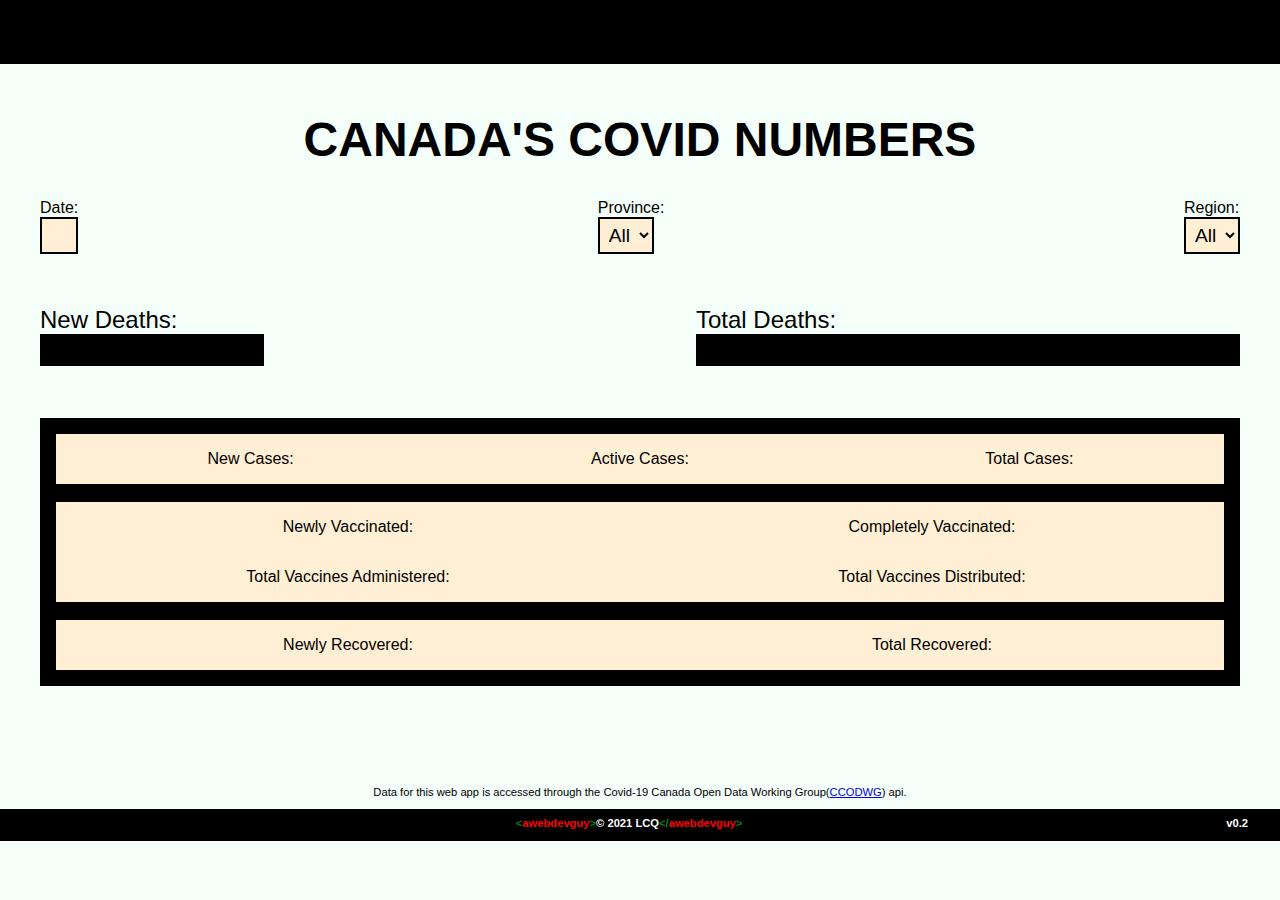
==== index.html @ 9ebaa089 "insert 2 ad1" ====
<!DOCTYPE html>
<html lang="en">
<head>
  <meta charset="UTF-8">
  <meta http-equiv="X-UA-Compatible" content="IE=edge">
  <meta name="viewport" content="width=device-width, initial-scale=1.0">
  <meta name="description" content="Canada daily statistics on covid deaths, total deaths, new covid cases, total covid cases, completely vaccinated, newly vaccinated, total vaccines administered and total vaccines distributed. Statistics on newly recovered and total recoverd.">
  <meta name="keywords" content="canada, covid, deaths, daily, cases, vaccinated, recovered, vaccine, administered, distributed">
  <title>Covid Canada</title>
  <link rel="icon" href="./favicon.ico">
  <link rel="preconnect" href="https://fonts.googleapis.com">
  <link rel="preconnect" href="https://fonts.gstatic.com" crossorigin>
  <link href="https://fonts.googleapis.com/css2?family=Nunito+Sans:wght@200;300;400;600;700&display=swap" rel="stylesheet">
  <link rel="stylesheet" href="styles.css">
  <script async src="https://pagead2.googlesyndication.com/pagead/js/adsbygoogle.js?client=ca-pub-7498695802695842"
     crossorigin="anonymous"></script>
</head>
<body>
  <div id="header">
    <div id="header-date"></div>
    <div id="header-prov"></div>
    <div id="header-region"></div>
  </div>
  <div class="section" id="main-container">
    <h1 id="title">CANADA'S COVID NUMBERS</h1>
    <!-- <br> -->
    <div id="search-container">
      <div class="data-group search-group" id="date-container">
        <label class="search-label" for="date">Date:</label>
        <output class="search-output" id="date"></output>
      </div class="data-group" id="province-container">
      
      <div class="data-group search-group" id="province-container">
        <label class="search-label" for="prov-dropdown">Province:</label>
        <select class="search-output" id="prov-dropdown" name="province" onchange="getProvince(this.value)">
        </select>
      </div>
      
      <div class="data-group search-group" id="region-container">
        <label class="search-label" for="region">Region:</label>
        <select class="search-output" id="region-dropdown" name="region" onchange="getRegion(this.value)">
        </select>
      </div>
    </div>

    <br>
    <br>

    <div id="deaths-container">
      <div class="data-group death-group" id="new-deaths-container">
        <label class="death-label" id="new-death-label" for="new-deaths">New Deaths:</label>
        <div id="new-deaths"></div>
      </div>

      <div class="data-group death-group" id="total-deaths-container">
        <label class="death-label" for="total-deaths">Total Deaths:</label>
        <div id="total-deaths"></div>
      </div>
    </div>

    <br>
    <script async src="https://pagead2.googlesyndication.com/pagead/js/adsbygoogle.js?client=ca-pub-7498695802695842"
     crossorigin="anonymous"></script>
<!-- ad1 -->
<ins class="adsbygoogle"
     style="display:block"
     data-ad-client="ca-pub-7498695802695842"
     data-ad-slot="5404288855"
     data-ad-format="auto"
     data-full-width-responsive="true"></ins>
<script>
     (adsbygoogle = window.adsbygoogle || []).push({});
</script>
    <br>

    <div class="section" id="supp-container">
      <div class="supp-group" id="case-group">
        <div class="data-label-container" id="new-cases-container">
          <label class="case-label supp-label" for="new-case">New Cases: </label>
          <div class="supp-output" id="new-case"></div>
        </div>

        <div class="data-label-container"  id="active-cases-container">
          <label class="case-label supp-label" for="active-case">Active Cases: </label>
          <div class="supp-output" id="active-case"></div>
        </div>

        <div class="data-label-container"  id="total-cases-container">
          <label class="case-label supp-label" for="total-case">Total Cases: </label>
          <div class="supp-output" id="total-case"></div>
        </div>
      </div>

      <br>

      <div class="supp-group"  id="vaccine-group">
        <div class="data-label-container"  id="new-vaccine-container">
          <label class="vaccine-label supp-label" for="new-vaccine">Newly Vaccinated: </label>
          <div class="supp-output" id="new-vaccine"></div>
        </div>

        <div class="data-label-container"  id="completed-vaccine-container">
          <label class="vaccine-label supp-label" for="completed-vaccine">Completely Vaccinated: </label>
          <div class="supp-output" id="completed-vaccine"></div>
        </div>

        <div class="data-label-container"  id="administered-container">
          <label class="vaccine-label supp-label" for="total-administered">Total Vaccines Administered: </label>
          <div class="supp-output" id="total-administered"></div>
        </div>

        <div class="data-label-container"  id="distributed-container">
          <label class="vaccine-label supp-label" for="total-distributed">Total Vaccines Distributed: </label>
          <div class="supp-output" id="total-distributed"></div>
        </div>
      </div>

      <br>

      <div  class="supp-group"  id="recovered-group">
        <div class="data-label-container" id="new-recovered-container">
          <label class="recovered-label supp-label" for="new-recovered">Newly Recovered: </label>
          <div class="supp-output" id="new-recovered"></div>
        </div>

        <div class="data-label-container"  id="total-recovered-container">
          <label class="vaccine-label supp-label" for="total-recovered">Total Recovered: </label>
          <div class="supp-output" id="total-recovered"></div>
        </div>
      </div>
    </div>
    <br>
    <br>
    <!-- <script type='text/javascript' src='https://storage.ko-fi.com/cdn/widget/Widget_2.js'></script><script type='text/javascript'>kofiwidget2.init('Tip for a Ko-fi', 'teal', 'T6T56H127');kofiwidget2.draw();</script>      -->
    <br>
    <br>
  </div>
  <script async src="https://pagead2.googlesyndication.com/pagead/js/adsbygoogle.js?client=ca-pub-7498695802695842"
     crossorigin="anonymous"></script>
<!-- ad1 -->
<ins class="adsbygoogle"
     style="display:block"
     data-ad-client="ca-pub-7498695802695842"
     data-ad-slot="5404288855"
     data-ad-format="auto"
     data-full-width-responsive="true"></ins>
<script>
     (adsbygoogle = window.adsbygoogle || []).push({});
</script>
  <div class="section">
    <div id="acknowledge">
      <!-- <h3>Acknowledgement</h3> -->
      <p>Data for this web app is accessed through the Covid-19 Canada Open Data Working Group(<a href="https://opencovid.ca/">CCODWG</a>)  api.</p>
    </div>
  </div>

  <footer><h6 id="footer"><mark class="green">&lt;</mark><mark class="red">awebdevguy</mark><mark class="green">&gt;</mark><mark class="white">&copy 2021 LCQ</mark><mark class="green">&lt;/</mark><mark class="red">awebdevguy</mark><mark class="green">&gt;</mark><mark id="version" class="white">v0.2</mark></h6></footer>

  <!-- <footer><h6 id="footer"><a id="footer-link" target="_blank" href="https://github.com/awebdevguy"><mark class="green">&lt;</mark><mark class="red">awebdevguy</mark><mark class="green">&gt;</mark><mark class="white">&copy 2021 LCQ</mark><mark class="green">&lt;/</mark><mark class="red">awebdevguy</mark><mark class="green">&gt;</mark></a><mark id="version" class="white">v1.0</mark></h6></footer> -->

  <script src="./main.js"></script>
</body>
</html>
---- styles.css ----
html {
  width: 100vw;
}

body {
  box-sizing: border-box;
  font-family: Nunito, Helvetica, sans-serif;
  background-color: mintcream;
  margin: auto;
  width:auto;
}

#header {
  display: grid;
  grid-template-columns: 1fr 1fr 1fr;
  grid-template-areas:
   'header-date header-prov header-region';
  height: 3rem;
  background-color:black;
  color: white;
  width: auto;
  align-items: center;
  justify-items: center;
  position: sticky;
  top: 0;
  padding: 8px;
}

#header-date {
  grid-area: header-date;
}

#header-prov {
  grid-area: header-prov;
}

#header-region {
  grid-area: header-region;
}

#main-container {
  max-width: 1200px;
  height: auto;
  margin: auto;
  padding: 1rem;
}

#title {
  text-align: center;
  font-weight: 700;
  font-size: 3rem;
}

#date {
  width: auto;
  height: 1.4rem;
  display: flex;
  align-items: center;
}

#prov-dropdown, #region-dropdown {
  font-size: 1.2rem;
  max-width: 98vw;
}

.search-output {
  margin: 0 0 1rem 0;
  padding: 5px;
  display: block;
  border: solid 2px black;
  background-color: papayawhip;
  white-space: nowrap;
}

#search-container, #deaths-container {
  display: flex;
  justify-content: space-between;
}

.death-label {
  font-size: 1.5rem;
}

#new-deaths {
  width: 15vw;
}

#total-deaths {
  width: 40vw;
}

#new-deaths, #total-deaths {
  margin-bottom: 1rem;
  padding: 1rem;
  font-size: 3rem;
  text-align: center;
  color: red;
  background-color: black;
}

#supp-container {
  padding: 1rem;
  grid-template-areas: 
    'case-group'
    'vaccine-group'
    'recovered-group';
  background-color: black;
}

.supp-group {
  background-color:papayawhip
  ;
}

#case-group {
  display: grid;
  grid-template-columns: 1fr 1fr 1fr;
  grid-template-areas:
   'new-cases-container active-cases-container total-cases-container';
  grid-area: case-group;
}

#new-cases-container {
  grid-area: new-cases-container;
}

#active-cases-container {
  grid-area: active-cases-container;
}

#total-cases-container {
  grid-area: total-cases-container;
}

#vaccine-group {
  display: grid;
  grid-template-columns: 1fr 1fr;
  grid-template-areas:
  'new-vaccine-container completed-vaccine-container' 'administered-container distributed-container';
  grid-area: vaccine-group;
}

#new-vaccine-container {
  grid-area: new-vaccine-container;
}

#completed-vaccine-container {
  grid-area: completed-vaccine-container;
}

#administered-container {
  grid-area: administered-container;
}

#distributed-container {
  grid-area: distributed-container;
}

#recovered-group {
  display: grid;
  grid-template-columns: 1fr 1fr;
  grid-template-areas:
  'new-recovered-container total-recovered-container';
  grid-area: recovered-group;
}

#new-recovered-container {
  grid-area: new-recovered-container;
}

#total-recovered-container {
  grid-area: total-recovered-container;
}

.data-label-container {
  display: block;
  text-align: center;
  padding: 1rem;
  grid-area: data-label-container;
}

.supp-output {
  font-size: 1.5rem;
  color: red;
}

#acknowledge p {
  font-size: .7rem;
  text-align: center;
}

footer a {
  text-decoration: none;
}

footer h6{
  font-size: .7rem;
  position: static;
  bottom: 0;
  margin-left: 0;
  left: 0;
  height: 1rem;
  width: auto;
  background-color: black;
  margin-top: 0;
  margin-bottom: 0;
  text-align: center;
  padding: .5rem 2rem;
}

mark.red {
  color:red;
  background: none;
}

mark.white {
  color:#fff;
  background: none;
}

mark.green {
  color: green;
  background: none;
}

#version {
  float: right;
}

@media screen and (max-width: 900px) {

  #new-deaths, #total-deaths {
    width: auto;
  }

  #search-container, #deaths-container {
    display: block;
  }

  .search-output {
    width: 100%;
  }
}

@media screen and (max-width: 600px) {

  #supp-container {
    grid-template-columns: 1fr;
    grid-template-rows: max-content;
  }

  .supp-group, #case-group, #vaccine-group, #recovered-group {
    display: block;
    grid-template-columns: 1fr;
    grid-template-rows: max-content;
    grid-template-areas: 
      'data-label-container'
      'data-label-container';
  }

  .data-label-container {
    max-width: 100%;
  }

  #footer {
    width: auto;
  }

}

@media screen and (max-width: 500px) {

  #main-container {
    padding: 3px;
  }

  #supp-container {
    padding: 4px;
  }

  #header {
    position: sticky;
    height: auto;
    width: auto;
    padding: 5px;
  }

  #footer {
    height: auto;
    font-size: .8rem;
    padding: auto;

  }

  #version {
    display: none;
  }
}
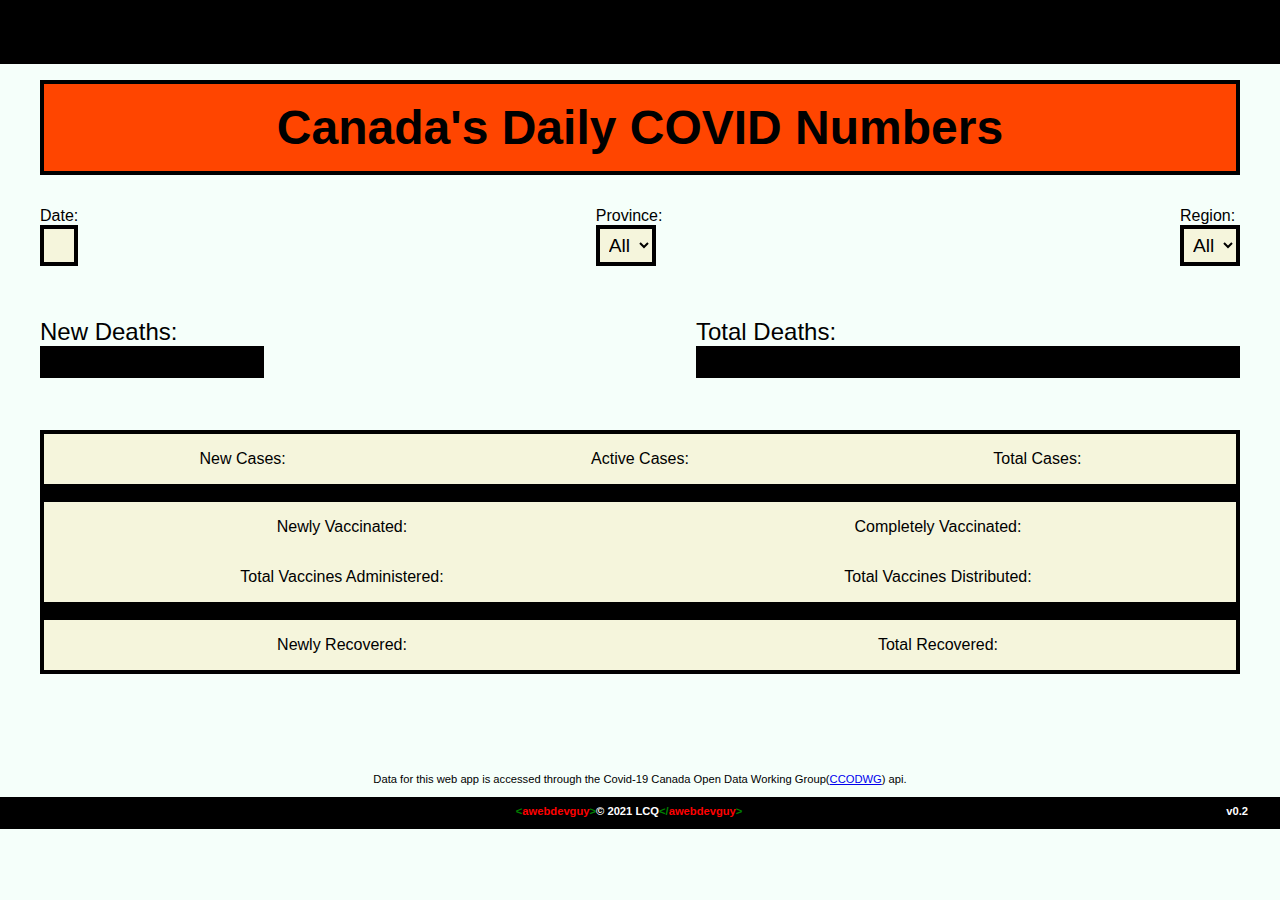
==== commit b5e87cfd: "add variables for border and padding" ====
--- a/index.html
+++ b/index.html
@@ -12,8 +12,6 @@
   <link rel="preconnect" href="https://fonts.gstatic.com" crossorigin>
   <link href="https://fonts.googleapis.com/css2?family=Nunito+Sans:wght@200;300;400;600;700&display=swap" rel="stylesheet">
   <link rel="stylesheet" href="styles.css">
-  <script async src="https://pagead2.googlesyndication.com/pagead/js/adsbygoogle.js?client=ca-pub-7498695802695842"
-     crossorigin="anonymous"></script>
 </head>
 <body>
   <div id="header">
@@ -22,7 +20,7 @@
     <div id="header-region"></div>
   </div>
   <div class="section" id="main-container">
-    <h1 id="title">CANADA'S COVID NUMBERS</h1>
+    <h1 id="title">Canada's Daily COVID Numbers</h1>
     <!-- <br> -->
     <div id="search-container">
       <div class="data-group search-group" id="date-container">
@@ -59,18 +57,6 @@
     </div>
 
     <br>
-    <script async src="https://pagead2.googlesyndication.com/pagead/js/adsbygoogle.js?client=ca-pub-7498695802695842"
-     crossorigin="anonymous"></script>
-<!-- ad1 -->
-<ins class="adsbygoogle"
-     style="display:block"
-     data-ad-client="ca-pub-7498695802695842"
-     data-ad-slot="5404288855"
-     data-ad-format="auto"
-     data-full-width-responsive="true"></ins>
-<script>
-     (adsbygoogle = window.adsbygoogle || []).push({});
-</script>
     <br>
 
     <div class="section" id="supp-container">
@@ -131,22 +117,10 @@
     </div>
     <br>
     <br>
-    <!-- <script type='text/javascript' src='https://storage.ko-fi.com/cdn/widget/Widget_2.js'></script><script type='text/javascript'>kofiwidget2.init('Tip for a Ko-fi', 'teal', 'T6T56H127');kofiwidget2.draw();</script>      -->
     <br>
     <br>
   </div>
-  <script async src="https://pagead2.googlesyndication.com/pagead/js/adsbygoogle.js?client=ca-pub-7498695802695842"
-     crossorigin="anonymous"></script>
-<!-- ad1 -->
-<ins class="adsbygoogle"
-     style="display:block"
-     data-ad-client="ca-pub-7498695802695842"
-     data-ad-slot="5404288855"
-     data-ad-format="auto"
-     data-full-width-responsive="true"></ins>
-<script>
-     (adsbygoogle = window.adsbygoogle || []).push({});
-</script>
+
   <div class="section">
     <div id="acknowledge">
       <!-- <h3>Acknowledgement</h3> -->
@@ -158,6 +132,6 @@
 
   <!-- <footer><h6 id="footer"><a id="footer-link" target="_blank" href="https://github.com/awebdevguy"><mark class="green">&lt;</mark><mark class="red">awebdevguy</mark><mark class="green">&gt;</mark><mark class="white">&copy 2021 LCQ</mark><mark class="green">&lt;/</mark><mark class="red">awebdevguy</mark><mark class="green">&gt;</mark></a><mark id="version" class="white">v1.0</mark></h6></footer> -->
 
-  <script src="./main.js"></script>
+  <script src="./main.js" crossorigin="anonymous"></script>
 </body>
 </html>--- a/styles.css
+++ b/styles.css
@@ -1,3 +1,8 @@
+:root{
+  --border: .25rem solid black;
+  --padding: .25rem;
+}
+
 html {
   width: 100vw;
 }
@@ -49,6 +54,10 @@
   text-align: center;
   font-weight: 700;
   font-size: 3rem;
+  background-color: orangered;
+  padding: 1rem;
+  margin-top: 0;
+  border: var(--border);
 }
 
 #date {
@@ -67,9 +76,13 @@
   margin: 0 0 1rem 0;
   padding: 5px;
   display: block;
-  border: solid 2px black;
-  background-color: papayawhip;
+  border: var(--border);
+  background-color: beige;
   white-space: nowrap;
+}
+
+.search-output:focus:hover {
+  outline: none;
 }
 
 #search-container, #deaths-container {
@@ -99,7 +112,7 @@
 }
 
 #supp-container {
-  padding: 1rem;
+  padding: var(--padding);
   grid-template-areas: 
     'case-group'
     'vaccine-group'
@@ -108,7 +121,7 @@
 }
 
 .supp-group {
-  background-color:papayawhip
+  background-color:beige
   ;
 }
 
@@ -275,14 +288,14 @@
   }
 
   #supp-container {
-    padding: 4px;
+    padding: var(--padding);
   }
 
   #header {
     position: sticky;
     height: auto;
     width: auto;
-    padding: 5px;
+    padding: var(--padding);
   }
 
   #footer {
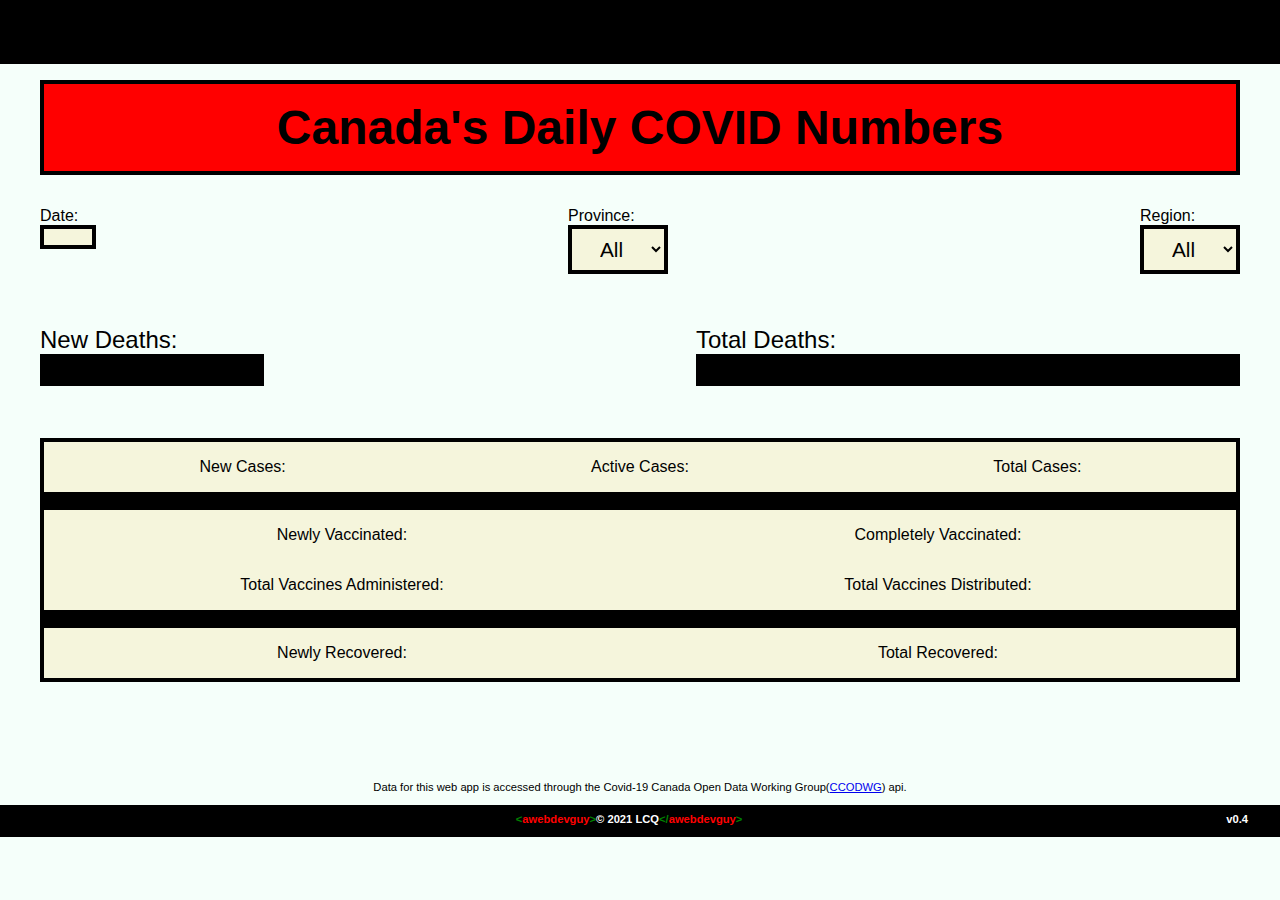
==== commit 74fe918a: "Update index.html" ====
--- a/index.html
+++ b/index.html
@@ -118,6 +118,7 @@
     <br>
     <br>
     <br>
+    <script type='text/javascript' src='https://storage.ko-fi.com/cdn/widget/Widget_2.js'></script><script type='text/javascript'>kofiwidget2.init('Tip for a Ko-fi', 'teal', 'T6T56H127');kofiwidget2.draw();</script>
     <br>
   </div>
 
@@ -128,7 +129,7 @@
     </div>
   </div>
 
-  <footer><h6 id="footer"><mark class="green">&lt;</mark><mark class="red">awebdevguy</mark><mark class="green">&gt;</mark><mark class="white">&copy 2021 LCQ</mark><mark class="green">&lt;/</mark><mark class="red">awebdevguy</mark><mark class="green">&gt;</mark><mark id="version" class="white">v0.2</mark></h6></footer>
+  <footer><h6 id="footer"><mark class="green">&lt;</mark><mark class="red">awebdevguy</mark><mark class="green">&gt;</mark><mark class="white">&copy 2021 LCQ</mark><mark class="green">&lt;/</mark><mark class="red">awebdevguy</mark><mark class="green">&gt;</mark><mark id="version" class="white">v0.4</mark></h6></footer>
 
   <!-- <footer><h6 id="footer"><a id="footer-link" target="_blank" href="https://github.com/awebdevguy"><mark class="green">&lt;</mark><mark class="red">awebdevguy</mark><mark class="green">&gt;</mark><mark class="white">&copy 2021 LCQ</mark><mark class="green">&lt;/</mark><mark class="red">awebdevguy</mark><mark class="green">&gt;</mark></a><mark id="version" class="white">v1.0</mark></h6></footer> -->
 
--- a/styles.css
+++ b/styles.css
@@ -54,22 +54,23 @@
   text-align: center;
   font-weight: 700;
   font-size: 3rem;
-  background-color: orangered;
+  background-color: red;
   padding: 1rem;
   margin-top: 0;
   border: var(--border);
 }
 
 #date {
-  width: auto;
-  height: 1.4rem;
-  display: flex;
-  align-items: center;
-}
-
-#prov-dropdown, #region-dropdown {
-  font-size: 1.2rem;
+  /* width: auto; */
+  line-height: 1.2028;
+  /* display: flex; */
+  /* align-items: center; */
+}
+
+#date, #prov-dropdown, #region-dropdown {
+  font-size: 1.3rem;
   max-width: 98vw;
+  padding: 8px 24px;
 }
 
 .search-output {
@@ -81,7 +82,7 @@
   white-space: nowrap;
 }
 
-.search-output:focus:hover {
+.search-output:focus, .search-output:hover {
   outline: none;
 }
 
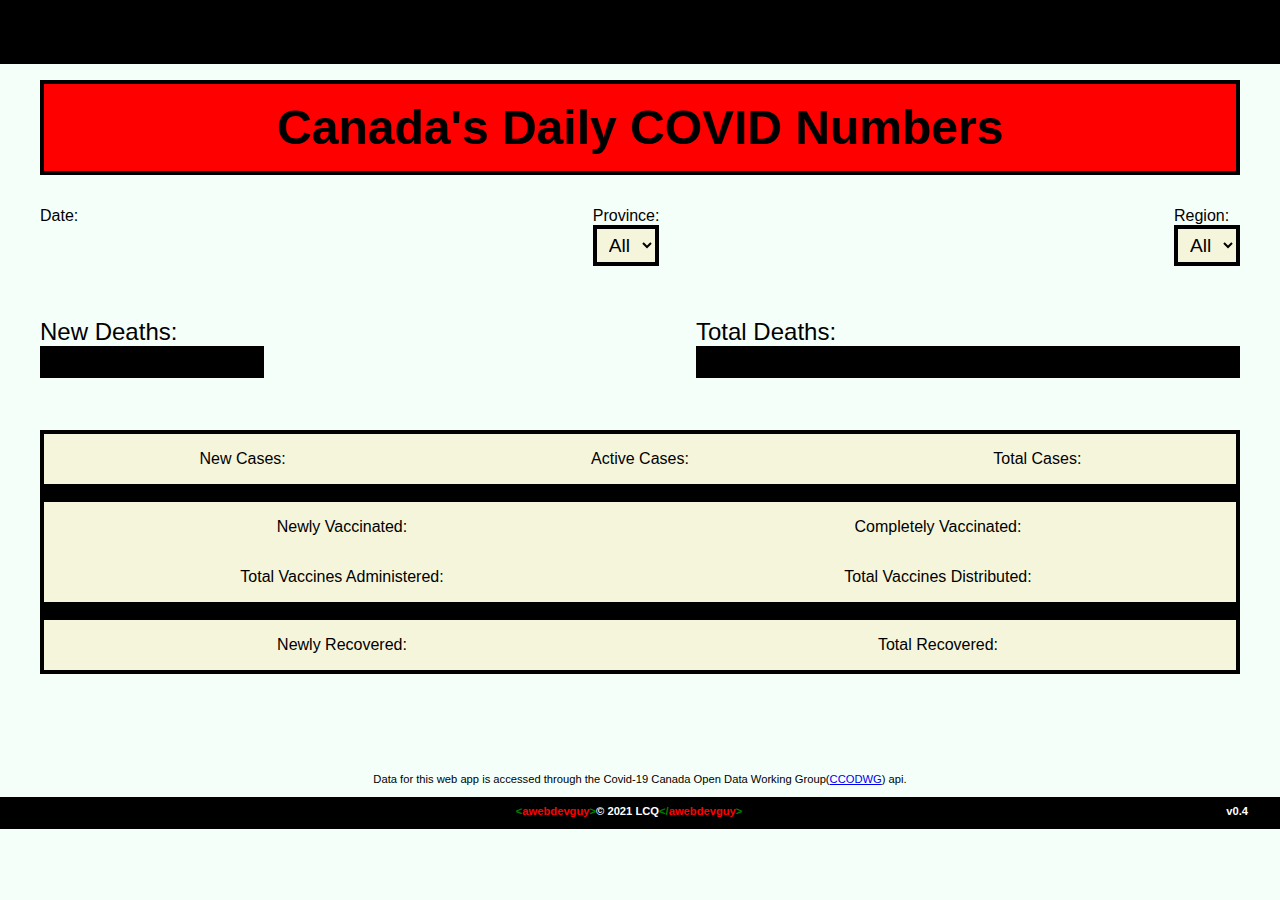
==== commit f3b05ed0: "update" ====
--- a/index.html
+++ b/index.html
@@ -25,18 +25,18 @@
     <div id="search-container">
       <div class="data-group search-group" id="date-container">
         <label class="search-label" for="date">Date:</label>
-        <output class="search-output" id="date"></output>
+        <output class="search-output" id="date" name="date"></output>
       </div class="data-group" id="province-container">
       
       <div class="data-group search-group" id="province-container">
         <label class="search-label" for="prov-dropdown">Province:</label>
-        <select class="search-output" id="prov-dropdown" name="province" onchange="getProvince(this.value)">
+        <select class="search-output dropdown" id="prov-dropdown" name="province" onchange="getProvince(this.value)">
         </select>
       </div>
       
       <div class="data-group search-group" id="region-container">
         <label class="search-label" for="region">Region:</label>
-        <select class="search-output" id="region-dropdown" name="region" onchange="getRegion(this.value)">
+        <select class="search-output dropdown" id="region-dropdown" name="region" onchange="getRegion(this.value)">
         </select>
       </div>
     </div>
--- a/styles.css
+++ b/styles.css
@@ -61,21 +61,25 @@
 }
 
 #date {
-  /* width: auto; */
-  line-height: 1.2028;
-  /* display: flex; */
-  /* align-items: center; */
-}
-
-#date, #prov-dropdown, #region-dropdown {
-  font-size: 1.3rem;
+  width: auto;
+  height: 1.4rem;
+  padding-bottom: .5rem;
+  display: flex;
+  align-items: center;
+  /* margin: 5px auto; */
+}
+
+/* #prov-dropdown, #region-dropdown {
+  font-size: 1.2rem;
   max-width: 98vw;
-  padding: 8px 24px;
-}
-
-.search-output {
+  padding: 5px .5rem;
+} */
+
+.search-output.dropdown {  
+  font-size: 1.2rem;
+  max-width: 98vw;
+  padding: 5px .5rem;
   margin: 0 0 1rem 0;
-  padding: 5px;
   display: block;
   border: var(--border);
   background-color: beige;
@@ -89,6 +93,7 @@
 #search-container, #deaths-container {
   display: flex;
   justify-content: space-between;
+  /* align-items: center; */
 }
 
 .death-label {
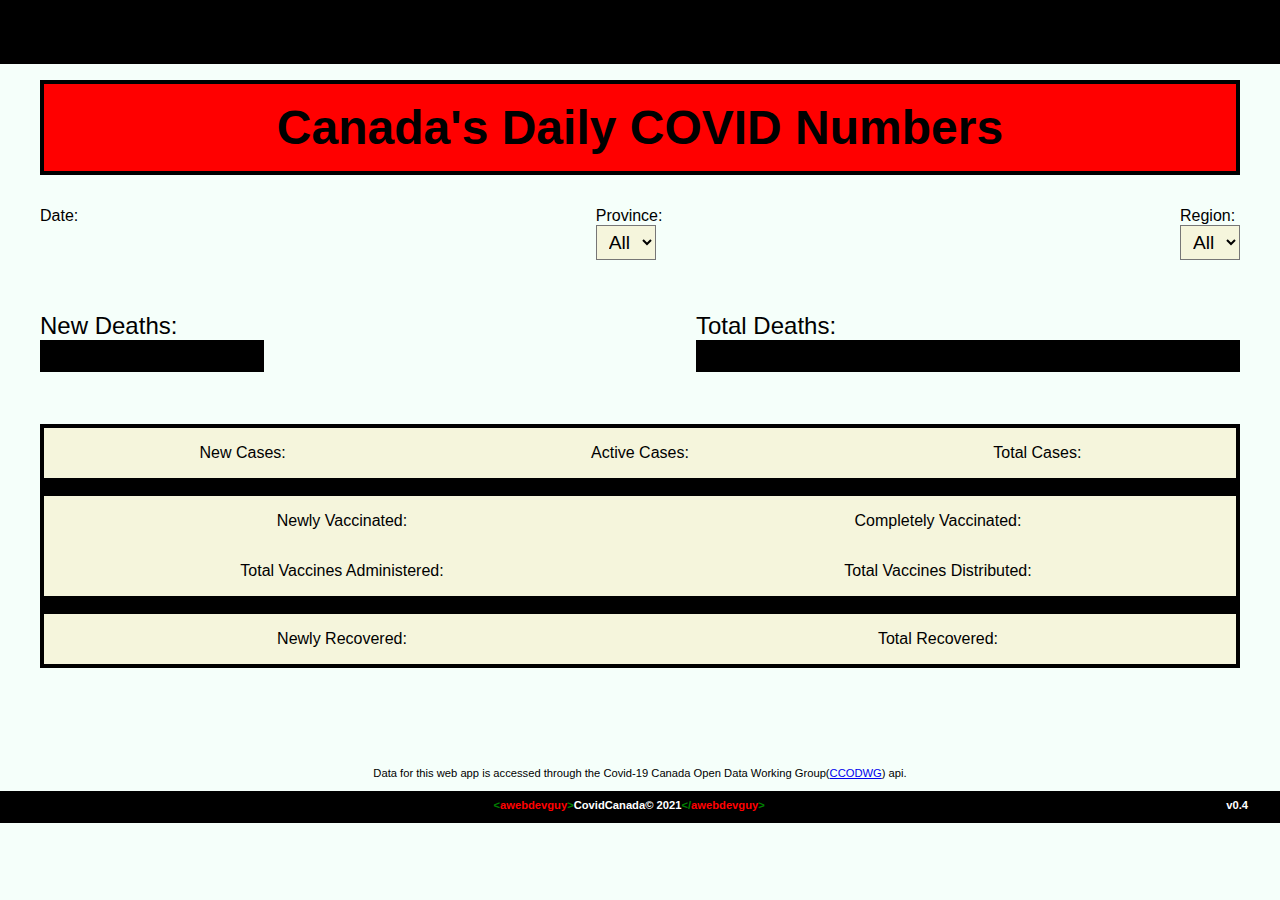
==== commit e8d6ac93: "Update index.html" ====
--- a/index.html
+++ b/index.html
@@ -129,7 +129,11 @@
     </div>
   </div>
 
-  <footer><h6 id="footer"><mark class="green">&lt;</mark><mark class="red">awebdevguy</mark><mark class="green">&gt;</mark><mark class="white">&copy 2021 LCQ</mark><mark class="green">&lt;/</mark><mark class="red">awebdevguy</mark><mark class="green">&gt;</mark><mark id="version" class="white">v0.4</mark></h6></footer>
+  <footer>
+    <a id="footer-link" href="https://awebdevguy.github.io" target="_blank">
+    <h6 id="footer"><mark class="green">&lt;</mark><mark class="red">awebdevguy</mark><mark class="green">&gt;</mark><mark class="white">CovidCanada&copy 2021</mark><mark class="green">&lt;/</mark><mark class="red">awebdevguy</mark><mark class="green">&gt;</mark><mark id="version" class="white">v0.4</mark></h6>
+    </a>
+  </footer>
 
   <!-- <footer><h6 id="footer"><a id="footer-link" target="_blank" href="https://github.com/awebdevguy"><mark class="green">&lt;</mark><mark class="red">awebdevguy</mark><mark class="green">&gt;</mark><mark class="white">&copy 2021 LCQ</mark><mark class="green">&lt;/</mark><mark class="red">awebdevguy</mark><mark class="green">&gt;</mark></a><mark id="version" class="white">v1.0</mark></h6></footer> -->
 
--- a/styles.css
+++ b/styles.css
@@ -81,7 +81,7 @@
   padding: 5px .5rem;
   margin: 0 0 1rem 0;
   display: block;
-  border: var(--border);
+  /* border: var(--border); */
   background-color: beige;
   white-space: nowrap;
 }
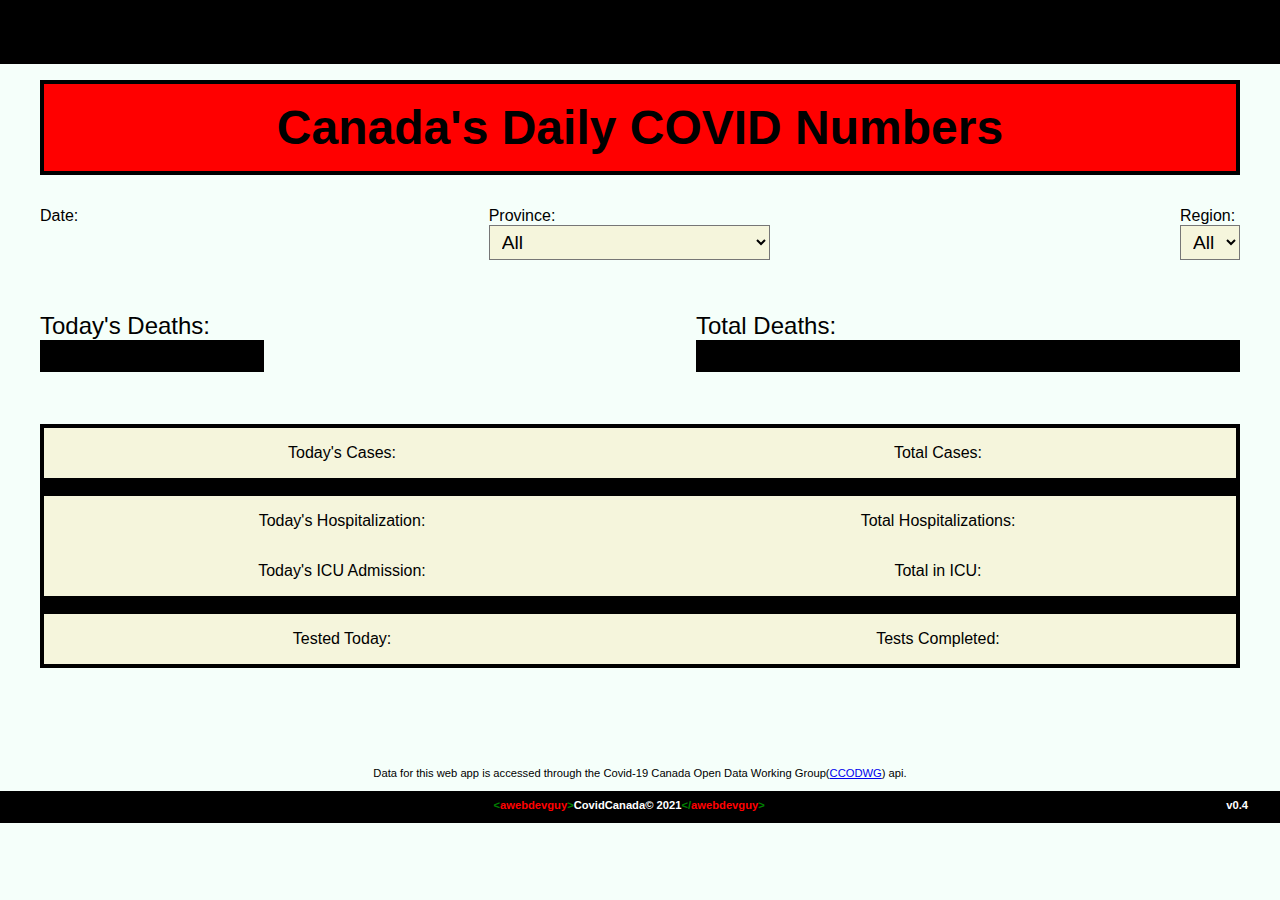
==== commit c68990c0: "replaced code to work with new dataset" ====
--- a/index.html
+++ b/index.html
@@ -4,8 +4,8 @@
   <meta charset="UTF-8">
   <meta http-equiv="X-UA-Compatible" content="IE=edge">
   <meta name="viewport" content="width=device-width, initial-scale=1.0">
-  <meta name="description" content="Canada daily statistics on covid deaths, total deaths, new covid cases, total covid cases, completely vaccinated, newly vaccinated, total vaccines administered and total vaccines distributed. Statistics on newly recovered and total recoverd.">
-  <meta name="keywords" content="canada, covid, deaths, daily, cases, vaccinated, recovered, vaccine, administered, distributed">
+  <meta name="description" content="Canada daily statistics on covid deaths, total deaths, new covid cases, total covid cases, hospitalization, new hospitalization, icu, new icu, tests completed, new tests.">
+  <meta name="keywords" content="canada, covid, deaths, daily, cases, hospitalized, icu, tests">
   <title>Covid Canada</title>
   <link rel="icon" href="./favicon.ico">
   <link rel="preconnect" href="https://fonts.googleapis.com">
@@ -21,7 +21,6 @@
   </div>
   <div class="section" id="main-container">
     <h1 id="title">Canada's Daily COVID Numbers</h1>
-    <!-- <br> -->
     <div id="search-container">
       <div class="data-group search-group" id="date-container">
         <label class="search-label" for="date">Date:</label>
@@ -46,7 +45,7 @@
 
     <div id="deaths-container">
       <div class="data-group death-group" id="new-deaths-container">
-        <label class="death-label" id="new-death-label" for="new-deaths">New Deaths:</label>
+        <label class="death-label" id="new-death-label" for="new-deaths">Today's Deaths:</label>
         <div id="new-deaths"></div>
       </div>
 
@@ -62,13 +61,8 @@
     <div class="section" id="supp-container">
       <div class="supp-group" id="case-group">
         <div class="data-label-container" id="new-cases-container">
-          <label class="case-label supp-label" for="new-case">New Cases: </label>
+          <label class="case-label supp-label" for="new-case">Today's Cases: </label>
           <div class="supp-output" id="new-case"></div>
-        </div>
-
-        <div class="data-label-container"  id="active-cases-container">
-          <label class="case-label supp-label" for="active-case">Active Cases: </label>
-          <div class="supp-output" id="active-case"></div>
         </div>
 
         <div class="data-label-container"  id="total-cases-container">
@@ -79,42 +73,43 @@
 
       <br>
 
-      <div class="supp-group"  id="vaccine-group">
-        <div class="data-label-container"  id="new-vaccine-container">
-          <label class="vaccine-label supp-label" for="new-vaccine">Newly Vaccinated: </label>
-          <div class="supp-output" id="new-vaccine"></div>
-        </div>
-
-        <div class="data-label-container"  id="completed-vaccine-container">
-          <label class="vaccine-label supp-label" for="completed-vaccine">Completely Vaccinated: </label>
-          <div class="supp-output" id="completed-vaccine"></div>
-        </div>
-
-        <div class="data-label-container"  id="administered-container">
-          <label class="vaccine-label supp-label" for="total-administered">Total Vaccines Administered: </label>
-          <div class="supp-output" id="total-administered"></div>
-        </div>
-
-        <div class="data-label-container"  id="distributed-container">
-          <label class="vaccine-label supp-label" for="total-distributed">Total Vaccines Distributed: </label>
-          <div class="supp-output" id="total-distributed"></div>
-        </div>
+    <div class="supp-group"  id="hospital-group">
+      <div class="data-label-container"  id="new-hospital-container">
+        <label class="hospital-label supp-label" for="new-hospital">Today's Hospitalization: </label>
+        <div class="supp-output" id="new-hospital"></div>
       </div>
 
-      <br>
+      <div class="data-label-container"  id="total-hospital-container">
+        <label class="hospital-label supp-label" for="total-hospital">Total Hospitalizations: </label>
+        <div class="supp-output" id="total-hospital"></div>
+      </div>
 
-      <div  class="supp-group"  id="recovered-group">
-        <div class="data-label-container" id="new-recovered-container">
-          <label class="recovered-label supp-label" for="new-recovered">Newly Recovered: </label>
-          <div class="supp-output" id="new-recovered"></div>
-        </div>
+      <div class="data-label-container"  id="new-icu-container">
+        <label class="hospital-label supp-label" for="new-icu">Today's ICU Admission: </label>
+        <div class="supp-output" id="new-icu"></div>
+      </div>
 
-        <div class="data-label-container"  id="total-recovered-container">
-          <label class="vaccine-label supp-label" for="total-recovered">Total Recovered: </label>
-          <div class="supp-output" id="total-recovered"></div>
-        </div>
+      <div class="data-label-container"  id="total-icu-container">
+        <label class="hospital-label supp-label" for="total-icu">Total in ICU: </label>
+        <div class="supp-output" id="total-icu"></div>
       </div>
     </div>
+
+    <br>
+
+    <div  class="supp-group"  id="test-group">
+      <div class="data-label-container" id="new-test-container">
+        <label class="recovered-label supp-label" for="new-test">Tested Today: </label>
+        <div class="supp-output" id="new-test"></div>
+      </div>
+
+      <div class="data-label-container"  id="total-test-container">
+        <label class="vaccine-label supp-label" for="total-tests">Tests Completed: </label>
+        <div class="supp-output" id="total-tests"></div>
+      </div>
+    </div>
+  </div>
+
     <br>
     <br>
     <br>
@@ -124,7 +119,6 @@
 
   <div class="section">
     <div id="acknowledge">
-      <!-- <h3>Acknowledgement</h3> -->
       <p>Data for this web app is accessed through the Covid-19 Canada Open Data Working Group(<a href="https://opencovid.ca/">CCODWG</a>)  api.</p>
     </div>
   </div>
--- a/styles.css
+++ b/styles.css
@@ -66,14 +66,7 @@
   padding-bottom: .5rem;
   display: flex;
   align-items: center;
-  /* margin: 5px auto; */
-}
-
-/* #prov-dropdown, #region-dropdown {
-  font-size: 1.2rem;
-  max-width: 98vw;
-  padding: 5px .5rem;
-} */
+}
 
 .search-output.dropdown {  
   font-size: 1.2rem;
@@ -81,7 +74,6 @@
   padding: 5px .5rem;
   margin: 0 0 1rem 0;
   display: block;
-  /* border: var(--border); */
   background-color: beige;
   white-space: nowrap;
 }
@@ -93,7 +85,6 @@
 #search-container, #deaths-container {
   display: flex;
   justify-content: space-between;
-  /* align-items: center; */
 }
 
 .death-label {
@@ -121,8 +112,8 @@
   padding: var(--padding);
   grid-template-areas: 
     'case-group'
-    'vaccine-group'
-    'recovered-group';
+    'hospital-group'
+    'test-group';
   background-color: black;
 }
 
@@ -133,9 +124,9 @@
 
 #case-group {
   display: grid;
-  grid-template-columns: 1fr 1fr 1fr;
+  grid-template-columns: 1fr 1fr;
   grid-template-areas:
-   'new-cases-container active-cases-container total-cases-container';
+   'new-cases-container total-cases-container';
   grid-area: case-group;
 }
 
@@ -151,44 +142,44 @@
   grid-area: total-cases-container;
 }
 
-#vaccine-group {
+#hospital-group {
   display: grid;
   grid-template-columns: 1fr 1fr;
   grid-template-areas:
-  'new-vaccine-container completed-vaccine-container' 'administered-container distributed-container';
-  grid-area: vaccine-group;
-}
-
-#new-vaccine-container {
-  grid-area: new-vaccine-container;
-}
-
-#completed-vaccine-container {
-  grid-area: completed-vaccine-container;
-}
-
-#administered-container {
-  grid-area: administered-container;
-}
-
-#distributed-container {
-  grid-area: distributed-container;
-}
-
-#recovered-group {
+  'new-hospital-container total-hospital-container' 'new-icu-container total-icu-container';
+  grid-area: hospital-group;
+}
+
+#new-hospital-container {
+  grid-area: new-hospital-container;
+}
+
+#total-hospital-container {
+  grid-area: total-hospital-container;
+}
+
+#new-icu-container {
+  grid-area: new-icu-container;
+}
+
+#total-icu-container {
+  grid-area: total-icu-container;
+}
+
+#test-group {
   display: grid;
   grid-template-columns: 1fr 1fr;
   grid-template-areas:
-  'new-recovered-container total-recovered-container';
-  grid-area: recovered-group;
-}
-
-#new-recovered-container {
-  grid-area: new-recovered-container;
-}
-
-#total-recovered-container {
-  grid-area: total-recovered-container;
+  'new-test-container total-test-container';
+  grid-area: test-group;
+}
+
+#new-test-container {
+  grid-area: new-test-container;
+}
+
+#total-test-container {
+  grid-area: total-test-container;
 }
 
 .data-label-container {
@@ -268,7 +259,7 @@
     grid-template-rows: max-content;
   }
 
-  .supp-group, #case-group, #vaccine-group, #recovered-group {
+  .supp-group, #case-group, #hospital-group, #test-group {
     display: block;
     grid-template-columns: 1fr;
     grid-template-rows: max-content;
